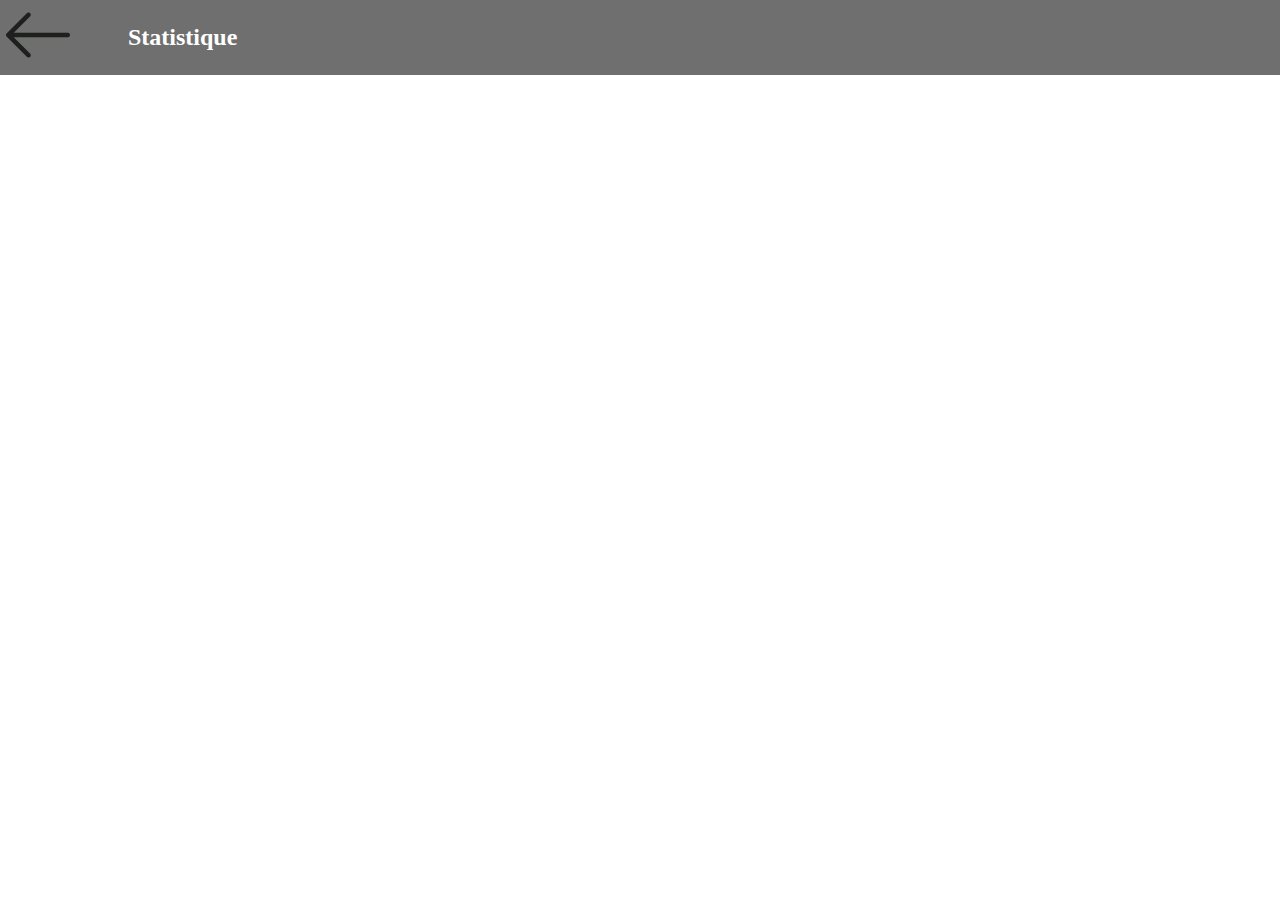
==== html/statistique.html @ 69ff8e02 "first" ====
<!DOCTYPE html>
<html lang="en">
<head>
    <meta charset="UTF-8">
    <meta http-equiv="X-UA-Compatible" content="IE=edge">
    <meta name="viewport" content="width=device-width, initial-scale=1.0">
    <link href="../CSS/session.css" rel="stylesheet"/>
    <title>statistique</title>
</head>
<body>
    <div class="nav"> 
        <div class="nav-container"> 
            <a href="index.html" ><img href="/" class="fleche" src='../images/fleche-gauche.png' alt="logo!"/></a>
            <p>Statistique</p>
        </div>
    </div>
    
</body>
</html>
---- CSS/session.css ----
*{
    padding: 0px;
    margin: 0px;
    box-sizing: border-box;
}

a{
    color:black;
    text-decoration: none;

}

.choix{
    color:black;
    text-decoration: none;
    font-size: 250%;

}
.cible:active{
   
    border-style: solid;
        border-color: blue;
    
}

.envoie{
    background-color: #6F6F6F;
}

.nav-container{
    background-color: #6F6F6F ;
    color: #FFFFFF;
    width: 100%;
    height: 75px;
    display: flex;
    align-items: center;
    font-size: 24px;
    font-weight: 700;
}
p{
    text-align : left;
}
.nav-container a{
    width: 10%;
}
.fleche{
    width: 50%;
    margin-left: 5%;
    
}
.distance{
    display: flex;
    width: 60%;
    justify-content: space-around;
}
.tir{
    font-size: 25px;
margin: 1%;

}
.M{
    background-color: #C4C4C4;
    border-radius: 100%;
    padding: 5%;
    font-size: 32px;
}
.type{
    width: 60%;
}
.cible{
width: 23%;

}
.nbr{
    width: 60%;
}

.plomb{
    width:9%;
}
.plomb:active{
    
        background-color: blue;
}

.btn{
display: flex;
justify-content: center;
width: 60%;

}




.session-container{
    margin-left: 1%;
}
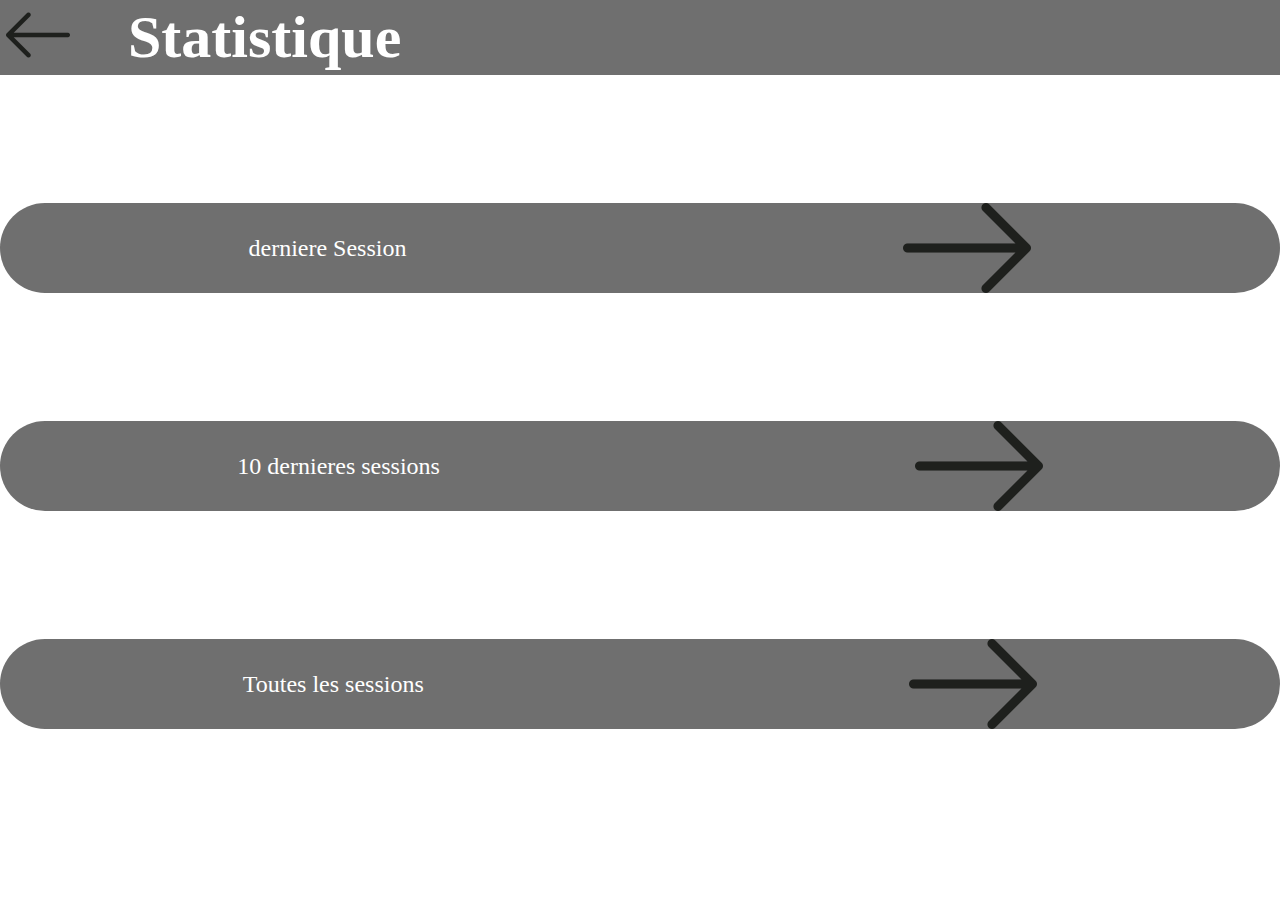
==== commit 236efb5f: "modification" ====
--- a/html/statistique.html
+++ b/html/statistique.html
@@ -4,16 +4,36 @@
     <meta charset="UTF-8">
     <meta http-equiv="X-UA-Compatible" content="IE=edge">
     <meta name="viewport" content="width=device-width, initial-scale=1.0">
-    <link href="../CSS/session.css" rel="stylesheet"/>
+    <link href="../CSS/stat.css" rel="stylesheet"/>
     <title>statistique</title>
 </head>
 <body>
     <div class="nav"> 
         <div class="nav-container"> 
-            <a href="index.html" ><img href="/" class="fleche" src='../images/fleche-gauche.png' alt="logo!"/></a>
+            <a href="index.html" ><img href="/" class="retour" src='../images/fleche-gauche.png' alt="logo!"/></a>
             <p>Statistique</p>
         </div>
     </div>
-    
+    <section>
+            <section id="btn-container">
+
+                <article id="session">
+                    <a href="" class="bouton"> <div class="items-container"> <p> derniere Session </p><img class="fleche" src="../images/fleche.png" alt="logo!"/></div></a>
+                 
+                </article>
+
+                <article id="session">
+                    <a href="" class="bouton"> <div class="items-container"> <p> 10 dernieres sessions </p><img class="fleche" src="../images/fleche.png" alt="logo!"/></div></a>          
+                  
+                </article>
+
+                <article id="session">
+                    <a href="" class="bouton"> <div class="items-container"> <p> Toutes les sessions </p><img class="fleche" src="../images/fleche.png" alt="logo!"/></div></a>
+                    
+                   
+                </article>
+
+            </section>        
+    </section>
 </body>
 </html>
--- a/CSS/stat.css
+++ b/CSS/stat.css
@@ -0,0 +1,130 @@
+*{
+    padding: 0px;
+    margin: 0px;
+    box-sizing: border-box;
+}
+
+a{
+    color:black;
+    text-decoration: none;
+
+}
+.nav-container{
+    background-color: #6F6F6F ;
+    color: #FFFFFF;
+    width: 100%;
+    height: 75px;
+    display: flex;
+    align-items: center;
+    font-size: 24px;
+    font-weight: 700;
+}
+p{
+    text-align : left;
+}
+.retour{
+    width: 50%;
+    margin-left: 5%;
+    
+}
+.nav-container a{
+    width: 10%;
+}
+
+@media only screen and (max-width: 600px) {
+    .logo{
+        width: 100%;
+    }
+
+    .btn-container{
+        width: 100%;
+        display: flex;
+        flex-direction: column;
+        align-items: center;
+    }
+    .bouton{
+
+        font-size: 60%;
+    
+    }
+}
+
+@media screen and (min-width: 600px) {
+
+    .logo{
+        width: 150%;
+    }
+
+    .btn-container{
+        width: 100%;
+        display: flex;
+        flex-direction: column;
+        align-items: center;
+    }
+    .bouton{
+
+        font-size: 60%;
+    
+    }
+}
+
+@media screen and (max-width: 1000px) {
+
+    .logo{
+        width: 250%;
+    }
+
+    .btn-container{
+        width: 100%;
+        display: flex;
+        flex-direction: column;
+        align-items: center;
+    }
+    .bouton{
+
+        font-size: 60%;
+    
+    }
+}
+
+.logo-container{
+width: 100%;
+display: flex;
+justify-content: center;
+margin-top: 29px;
+}
+
+.logo{
+    width: 50%;
+}
+.btn-container{
+    width: 100%;
+    display: flex;
+    flex-direction: column;
+    align-items: center;
+
+}
+.items-container{
+background-color: #6F6F6F ;
+color: #FFFFFF;
+border-radius: 45px;
+width: 100%;
+height: 90px;
+display: flex;
+justify-content: space-around;
+align-items: center;
+margin-top: 10%;
+}
+.fleche{
+    width: 10%;
+}
+
+.bouton{
+    width: 50%;
+    height: 100px;
+    margin-top: 35px;
+}
+p{
+    font-size: 250%;
+}
+
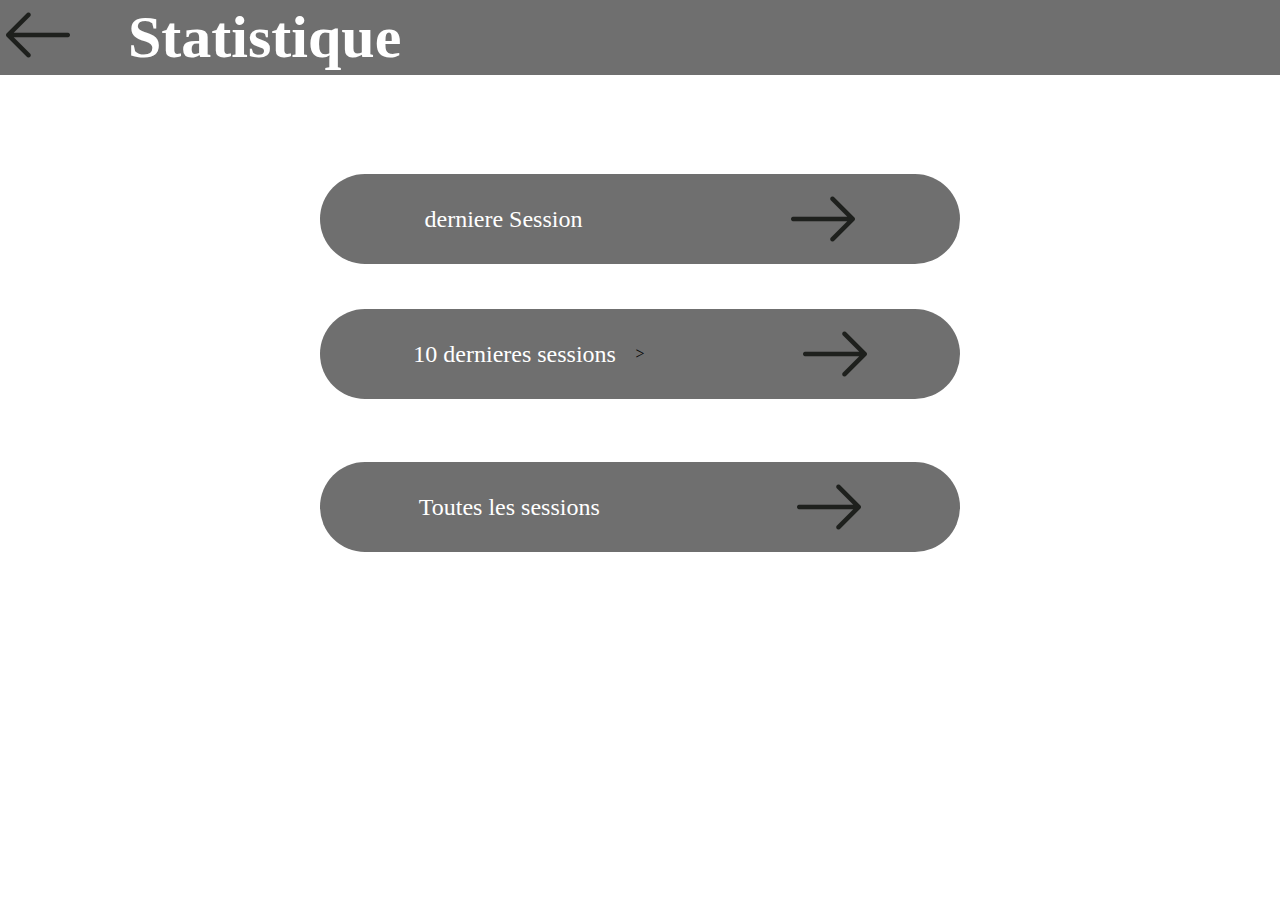
==== commit edcad66f: "ajout js" ====
--- a/html/statistique.html
+++ b/html/statistique.html
@@ -14,26 +14,25 @@
             <p>Statistique</p>
         </div>
     </div>
-    <section>
-            <section id="btn-container">
+  
+            <div id="btn-container">
 
-                <article id="session">
-                    <a href="" class="bouton"> <div class="items-container"> <p> derniere Session </p><img class="fleche" src="../images/fleche.png" alt="logo!"/></div></a>
+                
+                    <a href="../php/dernierSession.php" class="bouton"> <div class="items-container"> <p> derniere Session </p><img class="fleche" src="../images/fleche.png" alt="logo!"/></div></a>
                  
-                </article>
+             
 
-                <article id="session">
-                    <a href="" class="bouton"> <div class="items-container"> <p> 10 dernieres sessions </p><img class="fleche" src="../images/fleche.png" alt="logo!"/></div></a>          
+              
+                    <a href="../php/10dernieres.php" class="bouton"> <div class="items-container"> <p> 10 dernieres sessions </p><img class="fleche" src="../images/fleche.png" alt="logo!"/></div></a>          
                   
-                </article>
+              
 
-                <article id="session">
-                    <a href="" class="bouton"> <div class="items-container"> <p> Toutes les sessions </p><img class="fleche" src="../images/fleche.png" alt="logo!"/></div></a>
+              >
+                    <a href="../php/touteslesSession.php" class="bouton"> <div class="items-container"> <p> Toutes les sessions </p><img class="fleche" src="../images/fleche.png" alt="logo!"/></div></a>
                     
                    
-                </article>
-
-            </section>        
-    </section>
+              
+            </div>        
+    
 </body>
 </html>
--- a/CSS/stat.css
+++ b/CSS/stat.css
@@ -55,7 +55,7 @@
         width: 150%;
     }
 
-    .btn-container{
+    #btn-container{
         width: 100%;
         display: flex;
         flex-direction: column;
@@ -74,7 +74,7 @@
         width: 250%;
     }
 
-    .btn-container{
+    #btn-container{
         width: 100%;
         display: flex;
         flex-direction: column;
@@ -97,13 +97,15 @@
 .logo{
     width: 50%;
 }
-.btn-container{
+
+
+#btn-container{
     width: 100%;
     display: flex;
     flex-direction: column;
     align-items: center;
+}
 
-}
 .items-container{
 background-color: #6F6F6F ;
 color: #FFFFFF;
@@ -128,3 +130,8 @@
     font-size: 250%;
 }
 
+label img:hover {
+    border: 1rem solid;
+    border-radius: 50%;
+    background-color: gold;
+    }